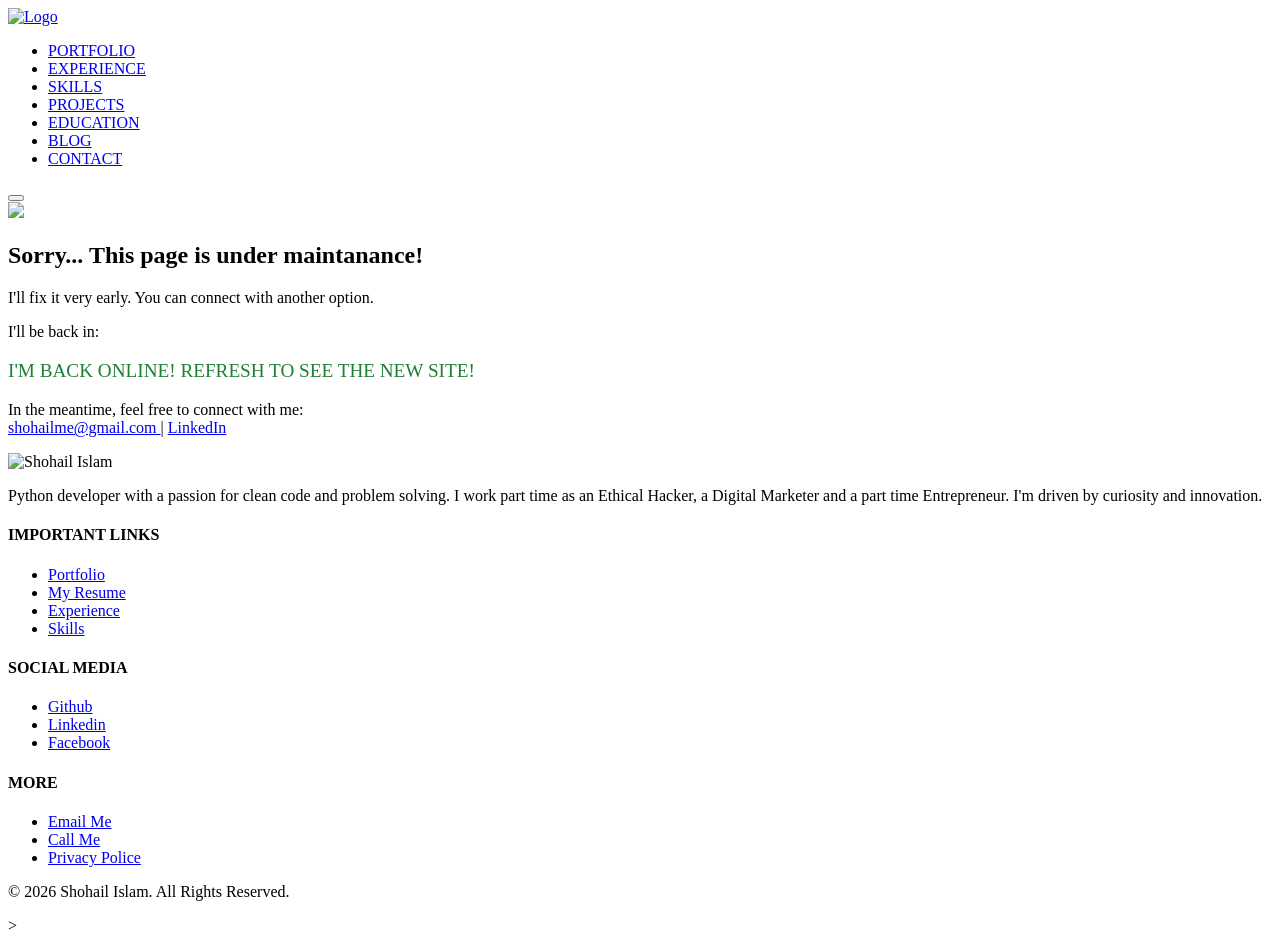
==== privacy-policy.html @ b004e5d4 "Add files via upload" ====
<!DOCTYPE html>
<html>
    <head>
        <meta charset="utf-8"/>
        <meta name="viewport" content="width=device-width,initial-scale=1"/>
        <title> Page is Under Maintanance </title>

        <link rel="preconnect" href="https://fonts.googleapis.com">
        <link rel="preconnect" href="https://fonts.gstatic.com" crossorigin>
        <link rel="stylesheet" href="https://fonts.googleapis.com/css2?family=Roboto:ital,wght@0,100..900;1,100..900&display=swap">
        
        <link rel="stylesheet" href="assets/style.css"/>
    </head>
    <body>
        <!-- Header -->
        <header class="site-header">
            <dev class="container header-inner">
                <a class="logo" href="#">
                    <img src="images/Shohail Islam Logo.png" alt="Logo">
                    <!-- span class="brand"> SHOHAIL ISLAM </span -->
                </a>

                <nav class="site-nav" id="site-nav">
                    <ul>
                        <li> <a href="#portfolio"> PORTFOLIO </a> </li>
                        <li> <a href="#experience"> EXPERIENCE </a> </li>
                        <li> <a href="#skills"> SKILLS </a> </li>
                        <li> <a href="#projects"> PROJECTS </a> </li>
                        <li> <a href="#education"> EDUCATION </a> </li>
                        <li> <a href="#blog"> BLOG </a> </li>
                        <li> <a href="#contact"> CONTACT </a> </li>
                    </ul>
                </nav>

                <button class="nav-toggle" id="nav-toggle" aria-label="Toggle navigation">
                    <span> </span> <span> </span> <span> </span>
                </button>
            </dev>
        </header>
        
        <!-- Under Maintanance -->
         <section class="umcontainer">
            <div class="maintenance-container">
                <div class="icon-box">
                    <span class="icon">
                        <img class="umicon" src="images/under maintanance.png">
                    </span>
                </div>
                
                <h1 class="umheading"> Sorry... This page is under maintanance! </h1>
                <p class="message">
                    I'll fix it very early. You can connect with another option.
                </p>
                
                <div class="countdown-section">
                    <p> I'll be back in: </p>
                    <div id="countdown-timer" class="timer">
                        <div class="time-unit">
                            <span id="days"> 00 </span>
                            <label> Days </label>
                        </div>
                        
                        <div class="time-unit">
                            <span id="hours"> 00 </span>
                            <label> Hours </label>
                        </div>
                        
                        <div class="time-unit">
                            <span id="minutes"> 00 </span>
                            <label> Minutes </label>
                        </div>
                        
                        <div class="time-unit">
                            <span id="seconds"> 00 </span>
                            <label> Seconds </label>
                        </div>
                    </div>
                </div>
                <p class="umcontact">
                    In the meantime, feel free to connect with me:
                    <br>
                    <a href="mailto:shohailme@gmail.com"> shohailme@gmail.com </a> | 
                    <a href="https://www.linkedin.com/in/shohailcf/" target="_blank"> LinkedIn </a>
                </p>
            </div>
        </section>

        <!-- Footer -->
        <footer>
            <div class="footer-container">
                <div class="footer-brand">
                    <img src="images/Shohail Islam Photo.jpg" alt="Shohail Islam" class="footer-logo">
                    <p class="footer-description">
                        Python developer with a passion for clean code and problem solving. I work part time as an Ethical Hacker, a Digital Marketer and a part time Entrepreneur. I'm driven by curiosity and innovation.
                    </p>
                    <div class="footer-social-icons">
                        <a href="#" target="_blank"> <i class="fab fa-linkedin"> </i> </a>
                        <a href="#" target="_blank"> <i class="fab fa-github"> </i> </a>
                        <a href="#" target="_blank"> <i class="fab fa-twitter"> </i> </a>
                        <a href="#" target="_blank"> <i class="fab fa-codepen"> </i> </a>
                    </div>
                </div>
                
                <div class="footer-columns">
                    <!-- div class="footer-col">
                        <h4 class="col-title"> Website </h4>
                        <ul>
                            <li> <a href="#home"> Home </a> </li>
                            <li> <a href="#projects"> Projects </a> </li>
                            <li> <a href="#skills"> Skills </a> </li>
                            <li> <a href="#contact"> Contact </a> </li>
                        </ul>
                    </div -->
                    <div class="footer-col">
                        <h4 class="col-title"> IMPORTANT LINKS </h4>
                        <ul>
                            <li> <a href="#portfolio"> Portfolio </a> </li>
                            <li> <a href="#resume"> My Resume </a> </li>
                            <li> <a href="#experience"> Experience </a> </li>
                            <li> <a href="#skills"> Skills </a> </li>
                        </ul>
                    </div>
                    
                    <div class="footer-col">
                        <h4 class="col-title"> SOCIAL MEDIA </h4>
                        <ul>
                            <li> <a href="https://github.com/SHOHAILCF" target="_blank"> Github </a> </li>
                            <li> <a href="https://www.linkedin.com/in/shohailcf/" target="_blank"> Linkedin </a> </li>
                            <li> <a href="https://www.facebook.com/SHOHAILCF" target="_blank"> Facebook </a> </li>
                        </ul>
                    </div>
                    
                    <div class="footer-col">
                        <h4 class="col-title"> MORE </h4>
                        <ul>
                            <li> <a href="mailto:shohailme@gmail.com"> Email Me </a> </li>
                            <li> <a href="tel:+8801303981149"> Call Me </a> </li>
                            <li> <a href="privacy-policy.html"> Privacy Police </a> </li>
                        </ul>
                    </div>
                </div>
            </div>
            
            <div class="footer-bottom">
                <p> &copy; <span id="current-year"> </span> Shohail Islam. All Rights Reserved. </p>
            </div>
        </footer>
        
        <!-- Js -->
        <script>
        document.getElementById('current-year').textContent = new Date().getFullYear();
        </script>

        <script>
            // --- JAVASCRIPT FOR COUNTDOWN TIMER ---

// 1. SET THE TARGET DATE AND TIME
// Format: "Month Day, Year Hour:Minute:Second"
// Example: "Jan 1, 2026 10:00:00"
const targetDate = new Date("December 31, 2025 18:00:00").getTime();


// 2. Update the count down every 1 second
const x = setInterval(function() {

    // Get today's date and time
    const now = new Date().getTime();

    // Find the distance between now and the target date
    const distance = targetDate - now;

    // Time calculations for days, hours, minutes and seconds
    const days = Math.floor(distance / (1000 * 60 * 60 * 24));
    const hours = Math.floor((distance % (1000 * 60 * 60 * 24)) / (1000 * 60 * 60));
    const minutes = Math.floor((distance % (1000 * 60 * 60)) / (1000 * 60));
    const seconds = Math.floor((distance % (1000 * 60)) / 1000);

    // Helper function to add leading zero (e.g., 5 -> 05)
    const pad = (num) => String(num).padStart(2, '0');

    // Display the result in the corresponding elements
    if (document.getElementById("days")) {
        document.getElementById("days").innerHTML = pad(days);
        document.getElementById("hours").innerHTML = pad(hours);
        document.getElementById("minutes").innerHTML = pad(minutes);
        document.getElementById("seconds").innerHTML = pad(seconds);
    }

    // If the countdown is finished, write some text
    if (distance < 0) {
        clearInterval(x);
        document.getElementById("countdown-timer").innerHTML = "<p style='font-size:1.2rem; color: #1e7e34;'>I'M BACK ONLINE! REFRESH TO SEE THE NEW SITE!</p>";
    }
}, 1000);
        </script>
    </body>>
</html>
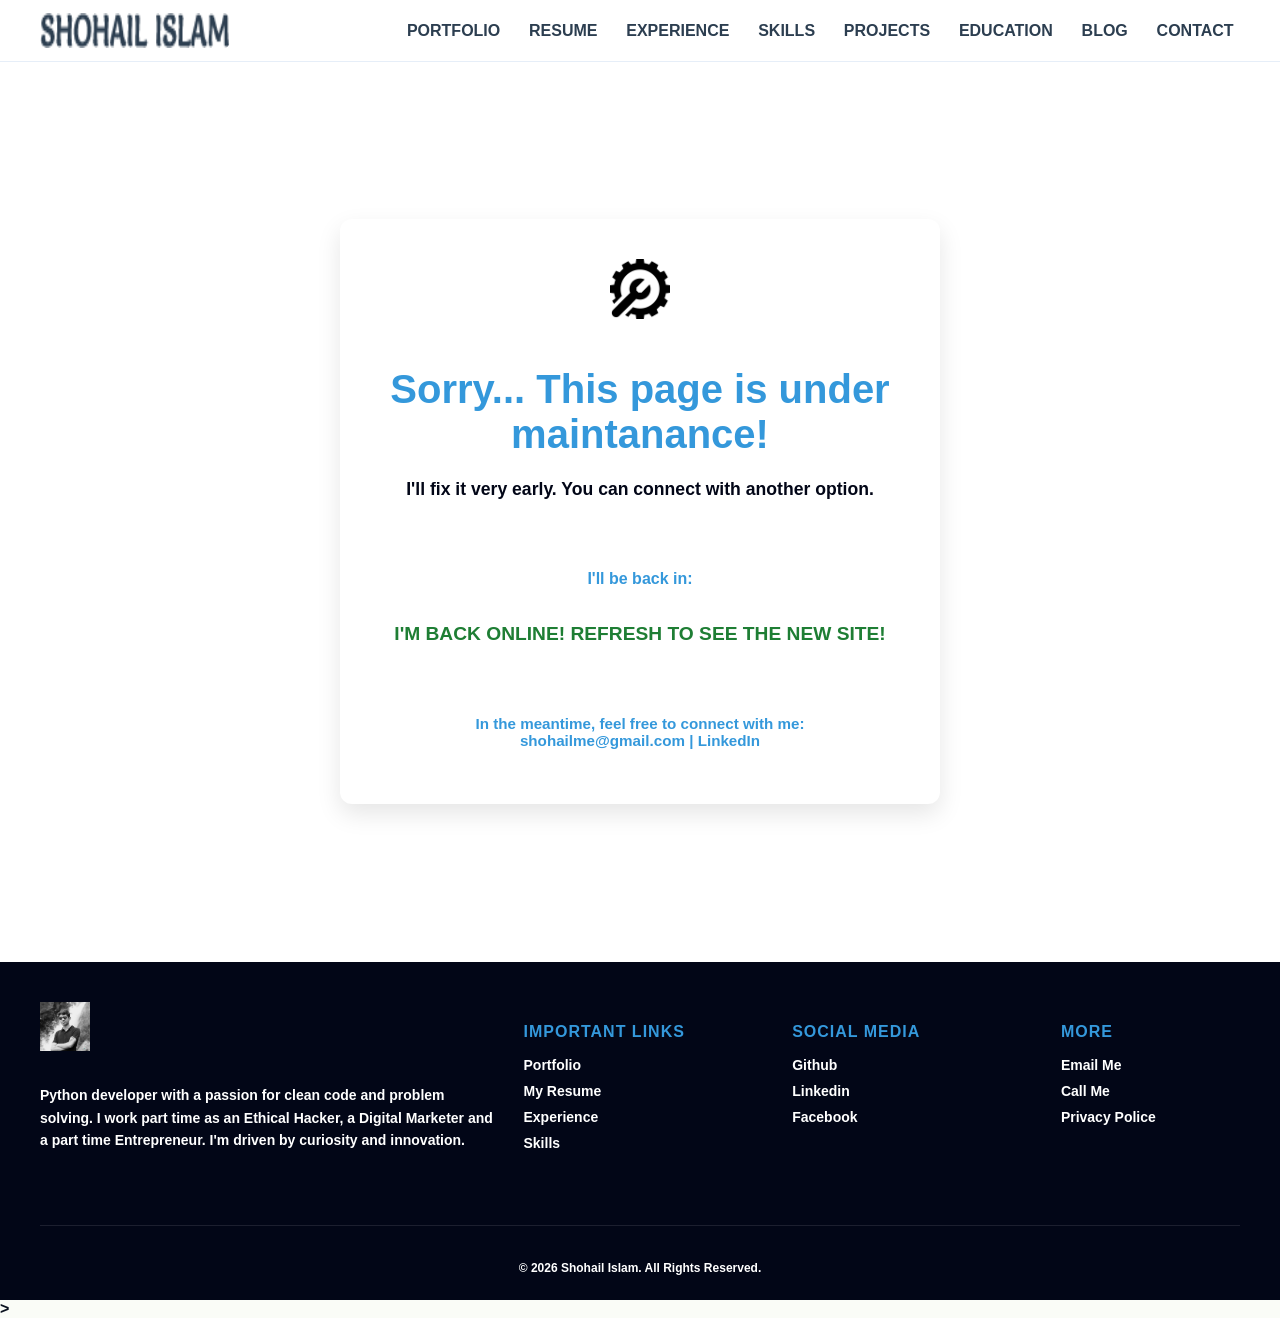
==== commit 94d9f018: "Resume Update." ====
--- a/privacy-policy.html
+++ b/privacy-policy.html
@@ -23,6 +23,7 @@
                 <nav class="site-nav" id="site-nav">
                     <ul>
                         <li> <a href="#portfolio"> PORTFOLIO </a> </li>
+                        <li> <a href="resume/Shohail Islam Digital CV.pdf"> RESUME </a> </li>
                         <li> <a href="#experience"> EXPERIENCE </a> </li>
                         <li> <a href="#skills"> SKILLS </a> </li>
                         <li> <a href="#projects"> PROJECTS </a> </li>
@@ -115,7 +116,7 @@
                         <h4 class="col-title"> IMPORTANT LINKS </h4>
                         <ul>
                             <li> <a href="#portfolio"> Portfolio </a> </li>
-                            <li> <a href="#resume"> My Resume </a> </li>
+                            <li> <a href="resume/Shohail Islam Digital CV.pdf"> My Resume </a> </li>
                             <li> <a href="#experience"> Experience </a> </li>
                             <li> <a href="#skills"> Skills </a> </li>
                         </ul>
@@ -194,4 +195,5 @@
 }, 1000);
         </script>
     </body>>
-</html>+
+</html>
--- a/assets/style.css
+++ b/assets/style.css
@@ -0,0 +1,664 @@
+/* You will need a font-awesome link in your <head> for social icons to work: */
+/* <link rel="stylesheet" href="https://cdnjs.cloudflare.com/ajax/libs/font-awesome/6.5.1/css/all.min.css"> */
+
+
+:root {
+    --bg:#0f1724;
+    --card:#0b1220;
+    --muted:#9aa4b2;
+    --accent:#2c3e50;
+    --white:#ffffff;
+    --container:1200px;
+    --radius:10px;
+    --gap:1.25rem;
+    font-family: "Inter", system-ui, -apple-system, "Segoe UI", Roboto, "Helvetica Neue", Arial;
+}
+
+* {
+    box-sizing:border-box
+}
+
+html, body {
+    height:100%;
+    margin:0;
+    background:#fafcf7;
+    color:#0b1220;
+    font-family: "Roboto", sans-serif;
+    font-weight: 800;
+    font-style: normal;
+}
+
+.container {
+    max-width:var(--container);
+    margin:0 auto;
+    padding:0 1rem
+}
+
+a {
+    color:var(--accent);
+    text-decoration: none;
+}
+
+a:hover {
+    text-decoration: none;
+}
+
+/* Header */
+.site-header {
+    background: #fff;
+    position: sticky;
+    top: 0;
+    z-index: 50;
+    border-bottom: 1px solid #e6eef8;
+    /* max-width: 1200px;
+    margin: 0 auto;
+    display: flex;
+    padding-bottom: 30px;
+    border-bottom: 1px solid rgba(255, 255, 255, 0.1); */
+}
+
+.header-inner {
+    display: flex;
+    align-items: center;
+    justify-content: space-between;
+    padding: 0.8rem 0;
+}
+
+.logo {
+    display: flex;
+    align-items: center;
+    gap: 0.6rem;
+}
+
+.logo img {
+    height: 35px;
+    width: 190px;
+    border-radius: 6px;
+}
+
+.brand {
+    display: flex;
+    align-items: center;
+    height: 50px;
+    color: var(--accent);
+    transition: color 0.3s;
+    text-decoration: none;
+}
+
+.brand:hover {
+    color: #666;
+}
+
+/* nav */
+.site-nav ul {
+    list-style: none;
+    margin: 0;
+    padding: 0;
+    display: flex;
+    gap: 1rem;
+    align-items: center;
+}
+
+.site-nav a {
+    /* display: inline-block; */
+    padding: 0.6rem 0.4rem;
+    text-decoration: none;
+}
+
+.site-nav ul li a {
+    transition: color 0.3s;
+}
+
+.site-nav ul li a:hover {
+    color: #666;
+}
+
+.nav-toggle {
+    display: none;
+    background: none;
+    order: 0;
+    cursor: pointer;
+    width: 36px;
+    height: 28px;
+    position: relative;
+}
+
+.nav-toggle span {
+    display: block;
+    height: 3px;
+    background: #111;
+    margin: 5px 0;
+    border-radius: 4px;
+    transition: 0.2s;
+}
+
+/* Skills */
+/* সেকশন স্টাইল */
+.circular-skills-section {
+    padding: 20px 20px;
+    background-color: #ffffff; /* ক্লিন সাদা ব্যাকগ্রাউন্ড */
+    color: #333333; /* গাঢ় টেক্সট */
+    text-align: center;
+}
+
+.circular-skills-section h2 {
+    font-size: 40px;
+    margin-bottom: 60px;
+    color: #020617; /* ডিপ কর্পোরেট ব্লু */
+}
+
+/* গ্রিড ব্যবস্থা */
+.skills-grid {
+    display: flex;
+    justify-content: center;
+    gap: 50px; /* আইটেমগুলোর মধ্যে একটু বেশি দূরত্ব */
+    flex-wrap: wrap;
+}
+
+.circular-skill-item {
+    width: 250px;
+    padding: 30px 20px; /* বেশি প্যাডিং */
+    border-radius: 12px;
+    background-color: #020617; /* খুব হালকা গ্রে/ব্লু ব্যাকগ্রাউন্ড */
+    box-shadow: 0 5px 15px rgba(0, 0, 0, 0.08); /* পরিষ্কার ছায়া */
+    transition: transform 0.3s ease, box-shadow 0.3s ease;
+}
+
+.circular-skill-item h3 {
+    margin-top: 15px;
+    color: #3498db; /* মিডিয়াম ব্লু অ্যাকসেন্ট */
+    font-weight: 600;
+}
+
+.circular-skill-item p {
+    font-size: 0.9em;
+    color: #94a3b8;
+    margin-top: 8px;
+}
+
+/* প্রোগ্রেস সার্কেল স্টাইল */
+.progress-circle {
+    position: relative;
+    width: 150px;
+    height: 150px;
+    margin: 0 auto 20px auto;
+}
+
+.progress-circle svg {
+    transform: rotate(-90deg);
+}
+
+.circle {
+    fill: none;
+    stroke-width: 4; /* বারের প্রস্থ সামান্য বাড়ানো হলো */
+}
+
+.circle-bg {
+    /* সার্কেলের ব্যাকগ্রাউন্ড - ফাকা অংশ */
+    stroke: #94a3b8; /* হালকা গ্রে */
+}
+
+/* অ্যাকসেন্ট রঙ: ভাইব্র্যান্ট টার্কোয়েজ */
+.circle-fill {
+    stroke: #3498db; /* ভাইব্র্যান্ট টার্কোয়েজ (Cyan) */
+    stroke-linecap: round;
+    transition: stroke-dasharray 1.5s ease-in-out;
+}
+
+/* শতাংশের টেক্সট */
+.percent-text {
+    position: absolute;
+    top: 50%;
+    left: 50%;
+    transform: translate(-50%, -50%);
+    font-size: 1.8em; /* টেক্সটের আকার বাড়ানো হলো */
+    font-weight: 700;
+    color: #3498db; /* ডিপ ব্লু টেক্সট */
+}
+
+/* হোভার ইফেক্ট */
+.circular-skill-item:hover {
+    transform: translateY(-8px);
+    background-color: #ffffff;
+    box-shadow: 0 15px 30px rgba(0, 0, 0, 0.15); /* আরও গভীর এবং পেশাদার ছায়া */
+    border: 1px solid #3498db; /* অ্যাকসেন্ট রঙের বর্ডার */
+}
+
+/* ছোট স্ক্রিনের জন্য রেসপন্সিভ */
+@media (max-width: 768px) {
+    .skills-grid {
+        flex-direction: column;
+        align-items: center;
+    }
+}
+
+/* Experience */
+/* Experience Section */
+.experience-section {
+  padding: 20px 20px;
+  background: #ffffff;
+  color: #ffffff;
+}
+
+.section-title {
+  text-align: center;
+  font-size: 40px;
+  margin-bottom: 50px;
+  color: #020617;
+}
+
+.experience-container {
+  max-width: 1200px;
+  margin: auto;
+  display: grid;
+  grid-template-columns: repeat(auto-fit, minmax(280px, 1fr));
+  gap: 25px;
+}
+
+.experience-card {
+  background: #020617;
+  padding: 25px;
+  border-radius: 12px;
+  border-left: 4px solid #3498db;
+  transition: transform 0.3s ease, box-shadow 0.3s ease;
+}
+
+.experience-card:hover {
+  transform: translateY(-8px);
+  box-shadow: 0 15px 30px rgba(56, 189, 248, 0.2);
+}
+
+.duration {
+  font-size: 0.9rem;
+  color: #94a3b8;
+}
+
+.experience-card h3 {
+  margin: 10px 0 5px;
+  font-size: 1.4rem;
+  color: #ffffff;
+}
+
+.experience-card h4 {
+  margin-bottom: 15px;
+  font-size: 1rem;
+  font-weight: 500;
+  color: #3498db;
+}
+
+.experience-card p {
+  font-size: 0.95rem;
+  line-height: 1.6;
+  color: #94a3b8;
+}
+
+/* Contact Form */
+.contact-section {
+    padding: 60px 60px;
+    background-color: #ffffff;
+}
+
+.contact-container {
+    max-width: 1200px;
+    margin: 0 auto;
+    background: #020617;
+    border-radius: 8px;
+    box-shadow: 0 4px 12px rgba(0, 0, 0, 0.1);
+    padding: 40px;
+}
+
+.contact-header {
+    text-align: center;
+    margin-bottom: 40px;
+}
+
+.contact-header h2 {
+    font-size: 40px;
+    color: #ffffff;
+    margin-bottom: 10px;
+}
+
+.contact-header p {
+    font-size: 16px;
+    color: #ffffff;
+    line-height: 1.6;
+    max-width: 600px;
+    margin: 0 auto;
+}
+
+/* Form Styles */
+.contact-form {
+    display: flex;
+    flex-direction: column;
+    max-width: 80%;
+    margin: auto;
+    padding: auto;
+}
+
+.form-group {
+    margin-bottom: 20px;
+}
+
+.form-group label {
+    display: flex;
+    margin-bottom: 8px;
+    font-weight: bold;
+    color: #ffffff;
+}
+
+.contact-form input[type="text"],
+.contact-form input[type="email"],
+.contact-form textarea {
+    width: 100%;
+    padding: 12px;
+    border: 1px solid #ffffff;
+    border-radius: 8px;
+    font-size: 16px;
+    box-sizing: border-box;
+    transition: border-color 0.3s;
+}
+
+.contact-form input:focus,
+.contact-form textarea:focus {
+    border-color: #3498db;
+    outline: none;
+    box-shadow: 0 0 5px rgba(0, 123, 255, 0.2);
+}
+
+.submit-button {
+    background-color: #3498db;
+    color: rgb(0, 0, 0);
+    padding: 12px 20px;
+    border: none;
+    border-radius: 8px;
+    font-size: 18px;
+    cursor: pointer;
+    transition: background-color 0.3s, transform 0.1s;
+    margin-top: 10px;
+}
+
+.submit-button:hover {
+    background-color: #ffffff;
+}
+
+.submit-button:active {
+    transform: translateY(1px);
+}
+
+.form-note {
+    text-align: center;
+    font-size: 12px;
+    color: #ffffff;
+    margin-top: 15px;
+}
+
+/* Footer */
+footer {
+    background-color: #020617;
+    color: #ffffff;
+    padding: 40px 20px 20px;
+    font-family: "Roboto", sans-serif;
+    font-style: normal;
+}
+
+.footer-container {
+    max-width: 1200px;
+    margin: 0 auto;
+    display: flex;
+    flex-wrap: wrap;
+    justify-content: space-between;
+    gap: 30px;
+    padding-bottom: 30px;
+    border-bottom: 1px solid rgba(255, 255, 255, 0.1);
+}
+
+/* Brand Section (Logo & Description) */
+.footer-brand {
+    flex-basis: 300px;
+    flex-grow: 1; 
+}
+
+.footer-logo {
+    width: 50px;
+    height: auto;
+    margin-bottom: 15px;
+}
+
+.footer-description {
+    font-size: 14px;
+    line-height: 1.6;
+    margin-bottom: 20px;
+}
+
+.footer-social-icons a {
+    color: #ffffff;
+    font-size: 20px;
+    margin-right: 15px;
+    transition: color 0.3s;
+}
+
+.footer-social-icons a:hover {
+    color: #3498db;
+}
+
+/* Column Section (4 Columns) */
+.footer-columns {
+    display: flex;
+    flex-wrap: wrap;
+    flex-grow: 2;
+    justify-content: space-between;
+    min-width: 550px;
+}
+
+.footer-col {
+    width: 25%;
+    min-width: 120px;
+    margin-bottom: 20px;
+}
+
+.col-title {
+    font-size: 16px;
+    color: #3498db;
+    margin-bottom: 15px;
+    text-transform: uppercase;
+    letter-spacing: 1px;
+}
+
+.footer-col ul {
+    list-style: none;
+    padding: 0;
+    margin: 0;
+}
+
+.footer-col ul li {
+    margin-bottom: 8px;
+}
+
+.footer-col ul li a {
+    color: #ffffff;
+    text-decoration: none;
+    font-size: 14px;
+    transition: color 0.3s;
+}
+
+.footer-col ul li a:hover {
+    color: #3498db;
+}
+
+/* Bottom Copyright Section */
+.footer-bottom {
+    max-width: 1200px;
+    margin: 20px auto 0;
+    text-align: center;
+    font-size: 12px;
+    color: #ffffff;
+    padding-top: 10px;
+}
+
+.footer-bottom p {
+    margin: 5px 0;
+}
+
+/* Media Query for Mobile/Tablet */
+@media (max-width: 768px) {
+    .footer-container {
+        flex-direction: column;
+    }
+
+    .footer-brand, .footer-columns {
+        width: 100%;
+        min-width: unset;
+    }
+
+    .footer-columns {
+        justify-content: flex-start;
+        gap: 10px;
+    }
+
+    .footer-col {
+        width: 45%;
+    }
+}
+
+@media (max-width: 480px) {
+    .footer-col {
+        width: 100%;
+    }
+}
+
+/* For Privacy Policy Page Only */
+.umcontainer {
+    font-family: "Roboto", sans-serif;
+    background-color: #ffffff;
+    color: #3498db;
+    display: flex;
+    justify-content: center;
+    align-items: center;
+    min-height: 100vh;
+    padding: 20px;
+    text-align: center;
+}
+
+/* Main Container Styling */
+.maintenance-container {
+    background-color: #ffffff;
+    border-radius: 12px;
+    box-shadow: 0 10px 25px rgba(0, 0, 0, 0.1);
+    padding: 40px;
+    max-width: 600px;
+    width: 100%;
+}
+
+/* Icon Styling (The 🚧 emoji) */
+.icon-box {
+    margin-bottom: 20px;
+}
+
+.icon {
+    font-size: 4rem; /* Large and prominent icon */
+    display: inline-block;
+    animation: pulse 2s infinite; /* Simple animation to grab attention */
+}
+
+.umicon {
+    height: 60px;
+    width: 60px;
+}
+
+/* Header and Paragraph Styling */
+.umheading {
+    font-size: 2.5rem;
+    color: #3498db; /* Primary brand color */
+    margin-bottom: 10px;
+    font-weight: 600;
+}
+
+.message {
+    font-size: 1.1rem;
+    line-height: 1.6;
+    margin-bottom: 30px;
+    color: #020617;
+}
+
+/* Contact Information */
+.umcontact {
+    margin-top: 30px;
+    font-size: 0.95rem;
+}
+
+.umcontact a {
+    color: #3498db;
+    text-decoration: none;
+    font-weight: 600;
+    transition: color 0.3s;
+}
+
+.umcontact a:hover {
+    color: #3498db;
+}
+
+/* Countdown Timer Styling */
+.countdown-section {
+    margin: 20px 0;
+    padding: 20px 0;
+    border-top: 1px dashed #ffffff;
+    border-bottom: 1px dashed #ffffff;
+}
+
+.timer {
+    display: flex;
+    justify-content: center;
+    gap: 15px;
+    margin-top: 15px;
+}
+
+.time-unit {
+    display: flex;
+    flex-direction: column;
+    align-items: center;
+}
+
+.time-unit span {
+    font-size: 2.5rem;
+    font-weight: 600;
+    color: #ffffff; /* A vibrant color for the timer */
+    line-height: 1;
+    background: #020617;
+    padding: 5px 10px;
+    border-radius: 5px;
+    min-width: 60px;
+}
+
+.time-unit label {
+    font-size: 0.8rem;
+    text-transform: uppercase;
+    margin-top: 5px;
+    color: #020617;
+}
+
+/* Keyframe Animation */
+@keyframes pulse {
+    0% { transform: scale(1); }
+    50% { transform: scale(1.05); }
+    100% { transform: scale(1); }
+}
+
+/* Responsive Adjustments */
+@media (max-width: 480px) {
+    h1 {
+        font-size: 2rem;
+    }
+
+    .icon {
+        font-size: 3rem;
+    }
+
+    .time-unit span {
+        font-size: 1.8rem;
+        min-width: 45px;
+    }
+
+    .timer {
+        gap: 10px;
+    }
+}
